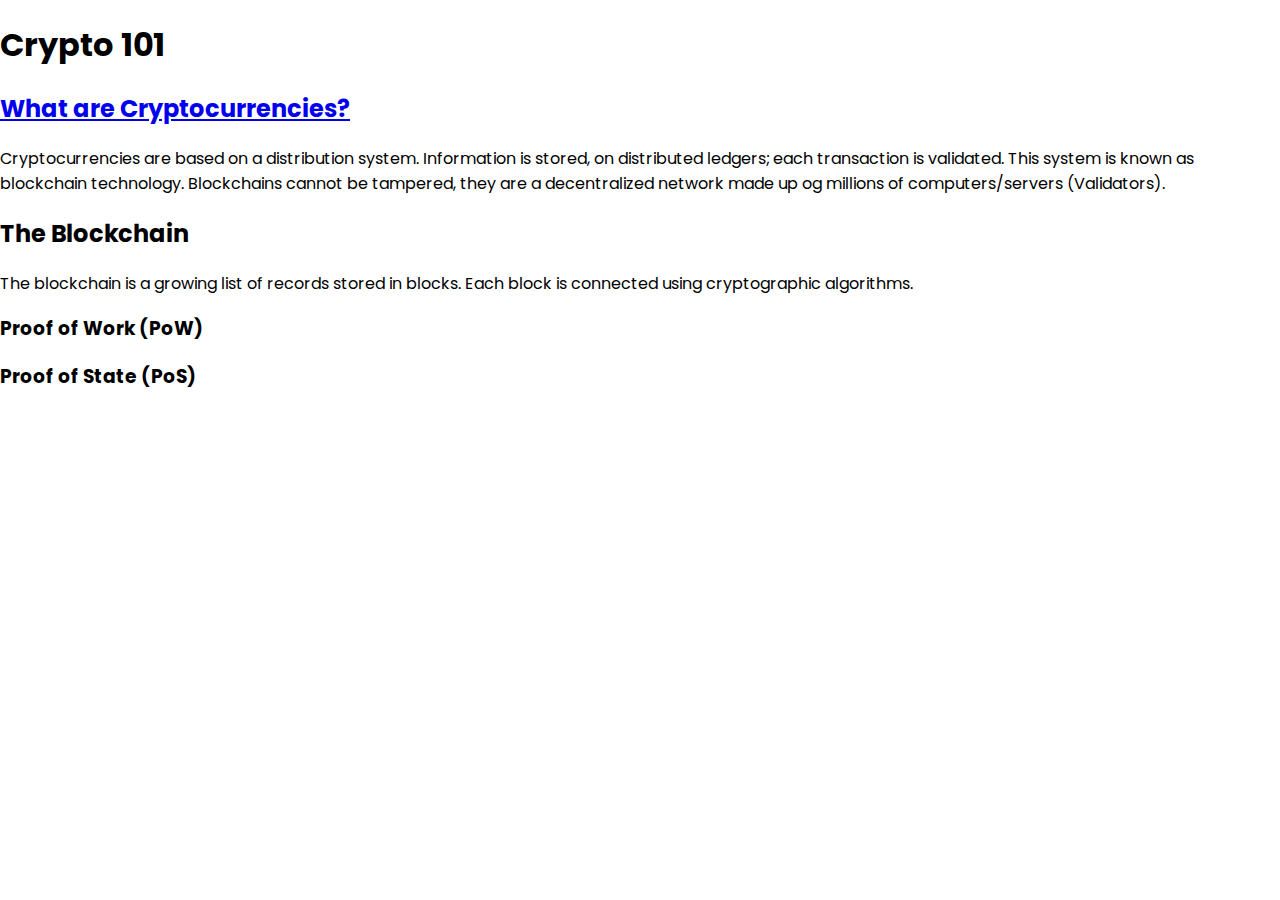
==== crypto101.html @ 31730b8f "Add files via upload" ====
<!DOCTYPE html>
<html lang="en">

<head>
    <meta charset="UTF-8">
    <meta http-equiv="X-UA-Compatible" content="ie=edge">
    <title>Sight Eye Finance Group™</title>
    <meta name="keywords" content="Sight,Eye,Finance,Group,Trading,Bitcoin,Crypto,#SightEyeFinanceGroup">
    <link rel="stylesheet" href="https://cdnjs.cloudflare.com/ajax/libs/animate.css/3.7.0/animate.min.css">
    <script src="https://code.jquery.com/jquery-3.3.1.min.js" integrity="sha256-FgpCb/KJQlLNfOu91ta32o/NMZxltwRo8QtmkMRdAu8=" crossorigin="anonymous"></script>
    <link rel="stylesheet" href="https://use.fontawesome.com/releases/v5.7.1/css/all.css" integrity="sha384-fnmOCqbTlWIlj8LyTjo7mOUStjsKC4pOpQbqyi7RrhN7udi9RwhKkMHpvLbHG9Sr" crossorigin="anonymous">
    <link rel="stylesheet" href="index.css">
    <meta name="viewport" content="width=device-width, initial-scale=1, minimum-scale=1">
    <link rel="shortcut icon" href="https://github.com/Sight-Eye-Finance-Group/Home/blob/main/blinking-eye26Jun2018-gif-animation-proof-of-concept3.gif?raw=true" type="image/x-icon">

</head>

<body>
    <h1>Crypto 101</h1>
    <h2><a href="https://en.wikipedia.org/wiki/Cryptocurrency">What are Cryptocurrencies?</a></h2>
    <p>Cryptocurrencies are based on a distribution system. Information is stored, on distributed ledgers; each transaction is validated. This system is known as blockchain technology. Blockchains cannot be tampered, they are a decentralized network made
        up og millions of computers/servers (Validators).</p>
    <h2>The Blockchain</h2>
    <p>The blockchain is a growing list of records stored in blocks. Each block is connected using cryptographic algorithms. </p>
    <h3>Proof of Work (PoW)</h3>
    <h3>Proof of State (PoS)</h3>
---- index.css ----
@import url('https://fonts.googleapis.com/css?family=Poppins');
body {
    font-family: 'Poppins', sans-serif;
    padding: 0px;
    margin: 0px;
    max-width: 100vw;
    overflow-x: hidden;
    scroll-behavior: smooth;
}

#loading {
    width: 100vw;
    height: 100vh;
    position: fixed;
    background: rgb(0, 0, 0);
    z-index: 999;
    display: flex;
    justify-content: center;
    flex-direction: column;
    align-items: center;
}

#spinner {
    animation: rotate 0.56s infinite linear;
    width: 50px;
    height: 50px;
    border: 12px solid rgb(44, 206, 255);
    border-bottom: 12px solid rgb(212, 201, 138);
    border-radius: 50%;
    margin: 0;
}

@keyframes rotate {
    0% {
        transform: rotate(0deg);
    }
    100% {
        transform: rotate(360deg);
    }
}

header {
    width: 92vw;
    padding: 6vh 4vw;
    position: fixed;
    font-weight: bold;
    background: transparent;
    color: rgb(0, 0, 0);
    transition: 0.4s ease-in-out;
    z-index: 2;
}

header table {
    width: 100%;
}

#logo {
    width: 30%;
}

#navigation {
    width: 80%;
}

#magnify {
    width: 100vw;
    height: 100vh;
    background: rgba(53, 51, 51, 0.92);
    position: fixed;
    z-index: 4;
    display: none;
    flex-direction: column;
    justify-content: center;
}

#magnify h1 {
    position: absolute;
    top: 0;
    right: 0;
    margin: 20px 40px;
    color: rgb(44, 206, 255);
    transition: 0.4s ease-in-out;
}

#magnify h1:hover {
    color: rgb(44, 206, 255);
    cursor: pointer;
}

#img_here {
    width: 90%;
    height: 90%;
    background-size: contain !important;
    background-repeat: no-repeat !important;
    margin: 0px auto;
}

#logo {
    font-size: 24px;
    color: rgb(44, 206, 255);
}

#navigation {
    text-align: right;
}

#navigation a {
    color: inherit;
    text-decoration: none;
    padding: 4px 10px;
    border-bottom: 3px solid transparent;
    margin-left: 4vw;
    transition: 0.4s ease-in-out;
}

#navigation a:hover {
    border-bottom: 3px solid rgb(0, 0, 0);
}

#top_part {
    width: 100%;
    border: 2vh solid rgb(255, 255, 255);
}

#top_part tr td {
    width: 40%;
}

#about {
    width: 84% !important;
    height: 95vh;
    display: flex;
    flex-direction: column;
    justify-content: center;
    text-align: left;
    padding: 0px 8%;
}

#about h1 {
    font-size: 45px;
    word-wrap: break-word;
}

#about table {
    width: 70%;
    margin-top: 4vh;
}

#about table tr td {
    width: 20% !important;
    text-align: left;
}

.social {
    color: rgb(255, 44, 90);
    font-size: 23px;
    padding: 12px 17px;
    border-radius: 50%;
    background: transparent;
    transition: 0.4s ease-in-out;
    font-weight: bold;
    margin: 0px 8px;
}

.social:hover {
    cursor: pointer;
    color: rgb(212, 201, 138);
    background: rgb(44, 206, 255);
    box-shadow: 0px 10px 30px rgba(255, 66, 107, 0.8);
}

.btn_one {
    font-size: 18px;
    font-family: 'Poppins', sans-serif;
    color: rgb(255, 44, 90);
    background: rgb(0, 0, 0);
    border: 3px solid rgb(255, 44, 90);
    padding: 8px 40px;
    width: 35%;
    border-radius: 80px;
    font-weight: bold;
    margin: 2vh 0px;
    transition: 0.4s ease-in-out;
}

.btn_one:hover {
    box-shadow: 0px 10px 30px rgba(255, 44, 90, 0.8);
    cursor: pointer;
    color: rgb(212, 201, 138);
    background: rgb(44, 206, 255);
}

#rightImage {
    width: 100%;
    height: 95vh;
    background: linear-gradient(0deg, rgb(212, 201, 138), rgba(2255, 44, 90, 0.8)), url("https://lh3.googleusercontent.com/-ZSZHrY4u1fA/XuWFLZg47aI/AAAAAAAAAAs/[base64]/w140-h139-p/HTB1.LZxaEjrK1RkHFNRq6ySvpXau_6e3b88f9-0ce6-46dd-b3f3-d0290aa887f9_1024x1024.webp") center center;
    background-size: cover;
    background-repeat: no-repeat;
}

#work {
    width: 92vw;
    padding: 6vh 4vw;
    font-weight: bold;
}

#work h1 {
    padding: 5px 0px;
    border-bottom: 4px solid rgb(255, 44, 90);
    width: 6%;
}

#photos {
    width: 100%;
    columns: 3;
    column-gap: 4%;
    z-index: 1;
    transition: 0.4s ease-in-out;
}

#photos img {
    width: 100%;
    height: auto;
    margin: 4.5% 0px;
    transition: 0.4s ease-in-out;
}

#photos img:hover {
    transform: scale(1.1);
    cursor: pointer;
}

#bio {
    width: 92vw;
    padding: 6vh 4vw;
    font-weight: bold;
}

#bio h1 {
    padding: 5px 0px;
    border-bottom: 4px solid rgb(255, 44, 90);
    width: 8%;
}

#contact {
    width: 92vw;
    padding: 6vh 4vw;
}

#contact h1 {
    padding: 5px 0px;
    border-bottom: 4px solid rgb(255, 44, 90);
    width: 10%;
}

#contact table {
    width: 100%;
}

#contact table tr td {
    width: 50%;
}

#inner_div table {
    width: 100%;
}

#inner_div table tr td {
    font-weight: bold;
}

#inner_table tr td {
    padding: 10px 20px !important;
}

#contact form {
    width: 100%;
}

#contact form input {
    width: 96%;
    margin: 20px 1%;
    background: transparent;
    border: 0px;
    border-bottom: 3px solid rgba(255, 44, 90, 0.5);
    padding: 8px 10px;
    font-family: 'Poppins', sans-serif;
    font-size: 16px;
    transition: 0.4s ease-in-out;
    color: #000;
    font-weight: bold;
}

#contact form textarea {
    width: 96%;
    margin: 20px 1%;
    padding: 8px 10px;
    border: 0px;
    border-bottom: 3px solid rgba(255, 44, 90, 0.5);
    padding: 8px 10px;
    font-family: 'Poppins', sans-serif;
    font-size: 18px;
    background: transparent;
    resize: none;
    transition: 0.4s ease-in-out;
    color: #000;
    font-weight: bold;
}

#contact form input:focus {
    outline: none;
    border-bottom: 3px solid rgba(255, 44, 90, 1);
}

#contact form textarea:focus {
    outline: none;
    border-bottom: 3px solid rgba(255, 44, 90, 1);
}

#address {
    position: relative;
    top: -25px;
    left: 30px;
}

#footer {
    width: 100%;
    padding: 10vh 0px;
    text-align: center;
    font-weight: bold;
}

#footer a {
    color: rgb(44, 206, 255);
    text-decoration: none;
}

::placeholder {
    color: #000;
}

button:focus {
    outline: none;
}

::-webkit-scrollbar {
    width: 5px;
    height: 5px;
}

::-webkit-scrollbar-track {
    background: rgb(212, 201, 138);
}

::-webkit-scrollbar-thumb {
    background: rgb(0, 0, 0);
}

::-webkit-scrollbar-thumb:hover {
    background: rgba(0, 0, 0, 0.8);
}

@media (max-width: 1000px) {
    #photos {
        columns: 1;
        column-gap: 0%;
    }
    #photos img {
        margin: 2% 0px;
    }
    #photos img:hover {
        transform: scale(1);
        cursor: pointer;
    }
    #rightImage {
        display: none;
    }
    #top_part {
        border: 0px;
    }
    #top_part tr td {
        width: 100%;
        text-align: center;
    }
    #about {
        width: 92% !important;
        height: 75vh;
        padding-top: 20vh !important;
        text-align: center;
        padding: 0px 4%;
    }
    #about table {
        width: 100%;
        margin-top: 6vh;
    }
    #about table tr td {
        text-align: center;
    }
    .btn_one {
        padding: 6px 30px;
        width: 60%;
        margin: 4vh auto;
        box-shadow: 0px 10px 20px rgb(44, 206, 255);
        background: rgb(44, 206, 255));
        color: #fff;
    }
    .btn_one:hover {
        box-shadow: 0px 10px 40px rgba(255, 44, 90, 0.8);
        cursor: pointer;
    }
    #contact table tr td {
        width: 100%;
        display: block;
    }
    #inner_table tr td {
        padding: 10px 0px !important;
    }
    #contact form input {
        width: 90%;
    }
    #contact form textarea {
        width: 90%;
    }
    #work h1 {
        width: 19%;
    }
    #bio h1 {
        width: 25%;
    }
    #contact h1 {
        width: 33%;
    }
    header {
        width: 96vw;
        background: rgb(255, 255, 255);
        padding: 4vh 2vw;
        position: absolute;
    }
    #header table tr td {
        width: 100%;
        display: block;
        text-align: center;
        padding: 15px 0px;
    }
    #navigation a {
        color: #000;
    }
}
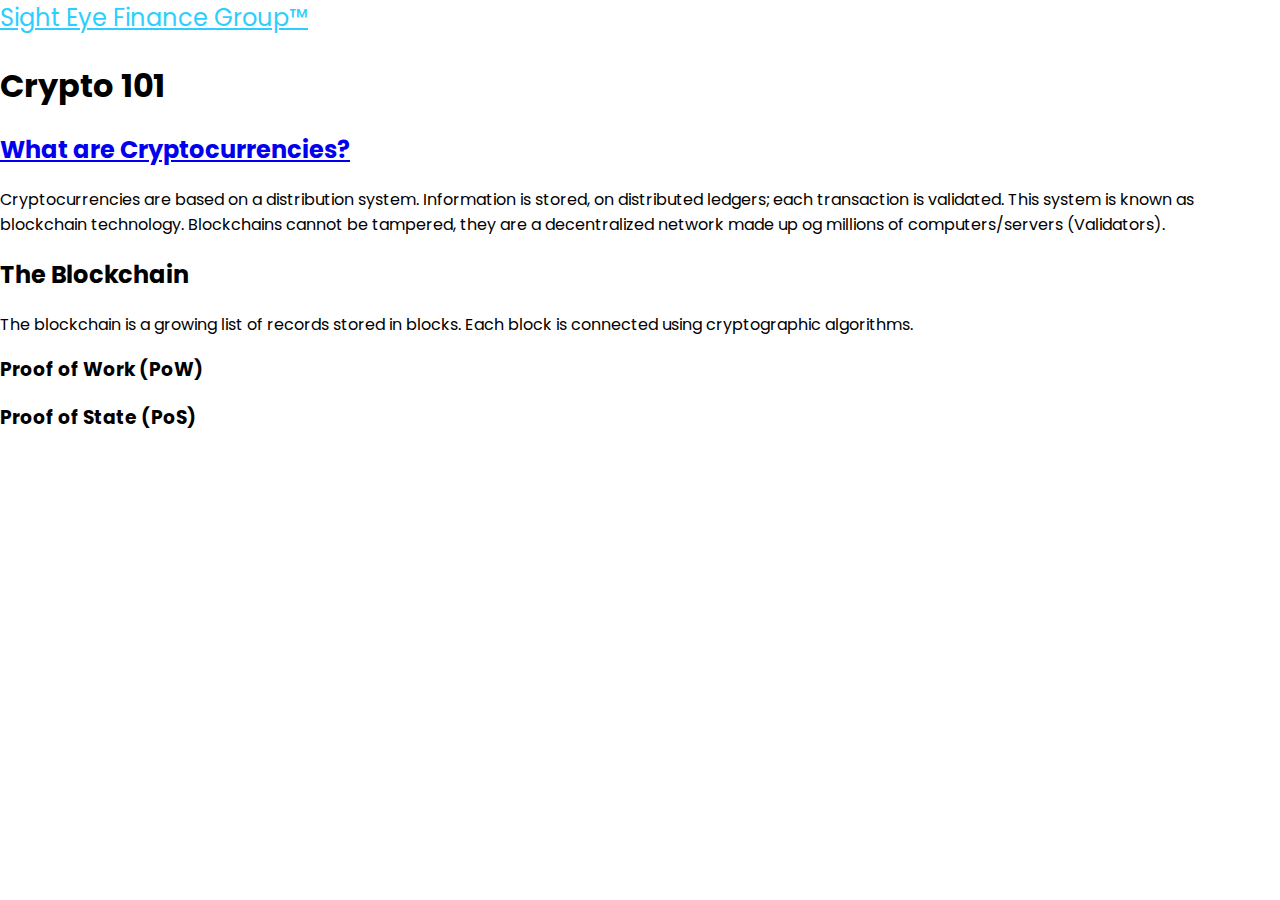
==== commit 5606986c: "Update crypto101.html" ====
--- a/crypto101.html
+++ b/crypto101.html
@@ -16,6 +16,13 @@
 </head>
 
 <body>
+    <table>
+        <tr>
+            <td></td> <a href="https://sight-eye-finance-group.github.io/Home/" id="logo">Sight Eye Finance Group™ </a>
+            </td>
+        </tr>
+        <table></table>
+    </table>
     <h1>Crypto 101</h1>
     <h2><a href="https://en.wikipedia.org/wiki/Cryptocurrency">What are Cryptocurrencies?</a></h2>
     <p>Cryptocurrencies are based on a distribution system. Information is stored, on distributed ledgers; each transaction is validated. This system is known as blockchain technology. Blockchains cannot be tampered, they are a decentralized network made
@@ -23,4 +30,4 @@
     <h2>The Blockchain</h2>
     <p>The blockchain is a growing list of records stored in blocks. Each block is connected using cryptographic algorithms. </p>
     <h3>Proof of Work (PoW)</h3>
-    <h3>Proof of State (PoS)</h3>+    <h3>Proof of State (PoS)</h3>
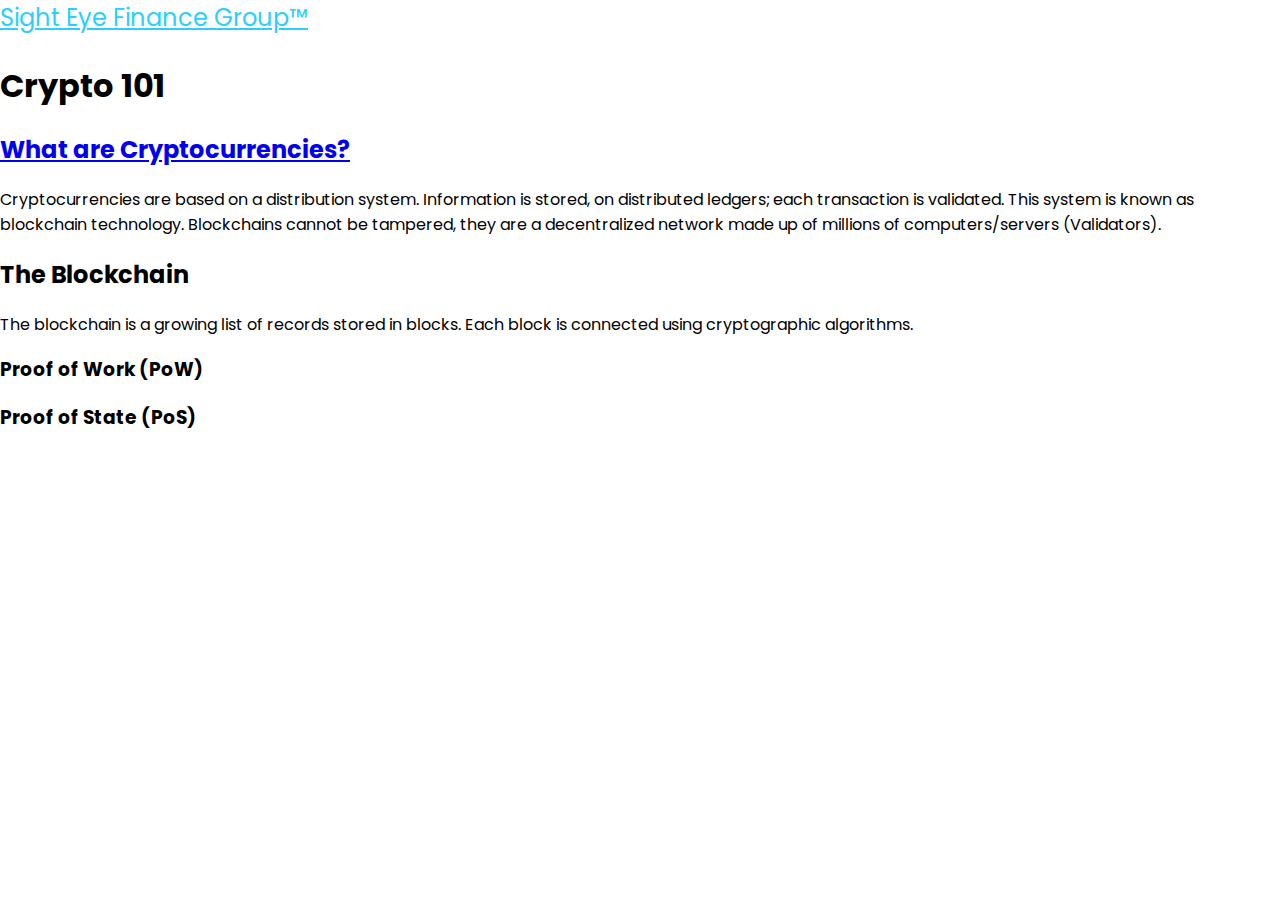
==== commit 5f5568e8: "Update crypto101.html" ====
--- a/crypto101.html
+++ b/crypto101.html
@@ -26,7 +26,7 @@
     <h1>Crypto 101</h1>
     <h2><a href="https://en.wikipedia.org/wiki/Cryptocurrency">What are Cryptocurrencies?</a></h2>
     <p>Cryptocurrencies are based on a distribution system. Information is stored, on distributed ledgers; each transaction is validated. This system is known as blockchain technology. Blockchains cannot be tampered, they are a decentralized network made
-        up og millions of computers/servers (Validators).</p>
+        up of millions of computers/servers (Validators).</p>
     <h2>The Blockchain</h2>
     <p>The blockchain is a growing list of records stored in blocks. Each block is connected using cryptographic algorithms. </p>
     <h3>Proof of Work (PoW)</h3>
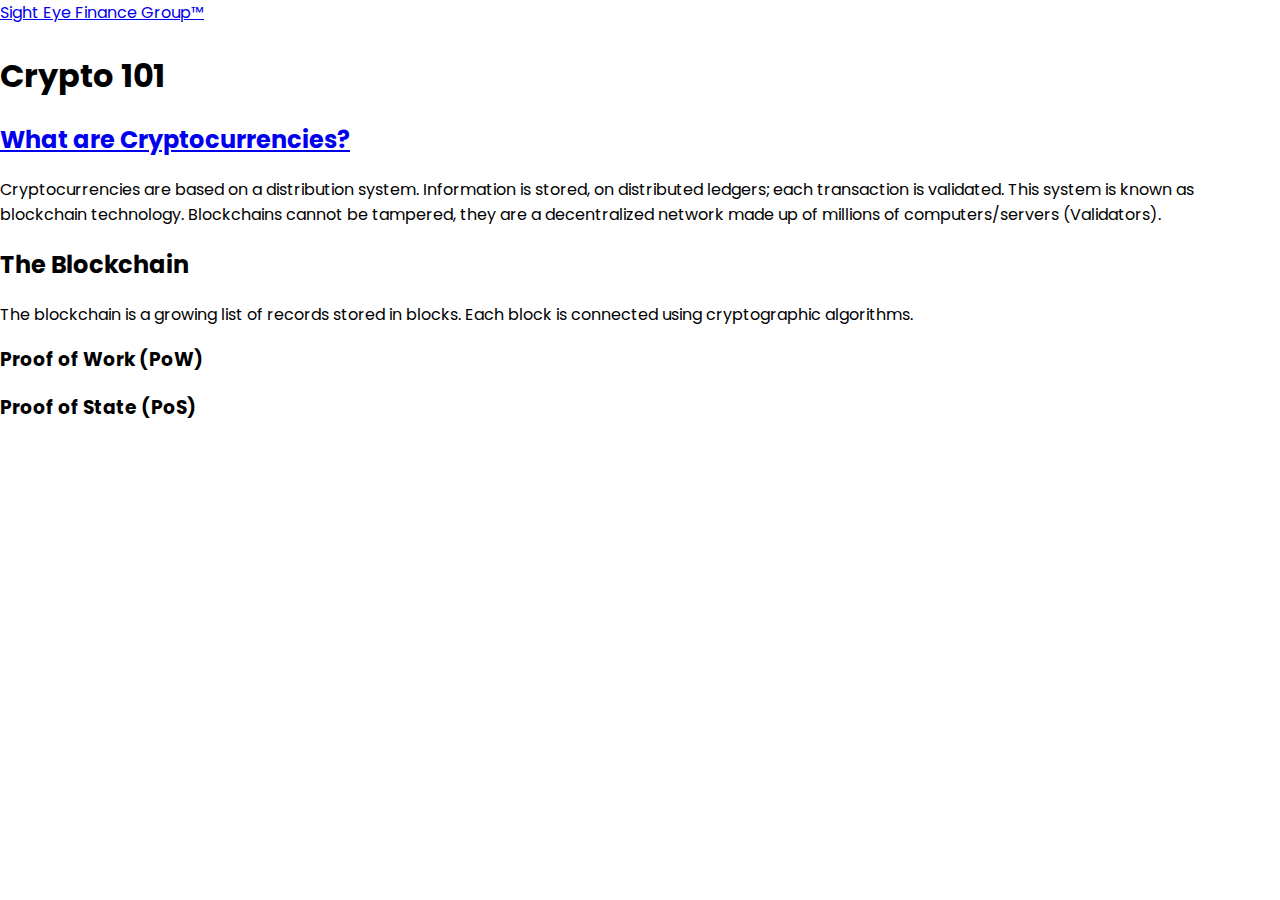
==== commit e7836114: "Update crypto101.html" ====
--- a/crypto101.html
+++ b/crypto101.html
@@ -7,24 +7,25 @@
     <title>Sight Eye Finance Group™</title>
     <meta name="keywords" content="Sight,Eye,Finance,Group,Trading,Bitcoin,Crypto,#SightEyeFinanceGroup">
     <link rel="stylesheet" href="https://cdnjs.cloudflare.com/ajax/libs/animate.css/3.7.0/animate.min.css">
-    <script src="https://code.jquery.com/jquery-3.3.1.min.js" integrity="sha256-FgpCb/KJQlLNfOu91ta32o/NMZxltwRo8QtmkMRdAu8=" crossorigin="anonymous"></script>
-    <link rel="stylesheet" href="https://use.fontawesome.com/releases/v5.7.1/css/all.css" integrity="sha384-fnmOCqbTlWIlj8LyTjo7mOUStjsKC4pOpQbqyi7RrhN7udi9RwhKkMHpvLbHG9Sr" crossorigin="anonymous">
-    <link rel="stylesheet" href="index.css">
-    <meta name="viewport" content="width=device-width, initial-scale=1, minimum-scale=1">
-    <link rel="shortcut icon" href="https://github.com/Sight-Eye-Finance-Group/Home/blob/main/blinking-eye26Jun2018-gif-animation-proof-of-concept3.gif?raw=true" type="image/x-icon">
+    <script src=" https://sight-eye-finance-group.github.io/Home/datapull.js "></script>
+    <script src="https://code.jquery.com/jquery-3.3.1.min.js " integrity="sha256-FgpCb/KJQlLNfOu91ta32o/NMZxltwRo8QtmkMRdAu8=" crossorigin=" anonymous "></script>
+    <link rel="stylesheet " href="https://use.fontawesome.com/releases/v5.7.1/css/all.css " integrity="sha384-fnmOCqbTlWIlj8LyTjo7mOUStjsKC4pOpQbqyi7RrhN7udi9RwhKkMHpvLbHG9Sr " crossorigin="anonymous ">
+    <link rel="stylesheet " href="https://sight-eye-finance-group.github.io/Home/index.css">
+    <meta name="viewport " content="width=device-width, initial-scale=1, minimum-scale=1 ">
+    <link rel="shortcut icon " href="https://github.com/Sight-Eye-Finance-Group/Home/blob/main/blinking-eye26Jun2018-gif-animation-proof-of-concept3.gif?raw=true " type="image/x-icon ">
 
 </head>
 
 <body>
     <table>
         <tr>
-            <td></td> <a href="https://sight-eye-finance-group.github.io/Home/" id="logo">Sight Eye Finance Group™ </a>
+            <td></td> <a href="https://sight-eye-finance-group.github.io/Home/ " id="logo ">Sight Eye Finance Group™ </a>
             </td>
         </tr>
         <table></table>
     </table>
     <h1>Crypto 101</h1>
-    <h2><a href="https://en.wikipedia.org/wiki/Cryptocurrency">What are Cryptocurrencies?</a></h2>
+    <h2><a href="https://en.wikipedia.org/wiki/Cryptocurrency ">What are Cryptocurrencies?</a></h2>
     <p>Cryptocurrencies are based on a distribution system. Information is stored, on distributed ledgers; each transaction is validated. This system is known as blockchain technology. Blockchains cannot be tampered, they are a decentralized network made
         up of millions of computers/servers (Validators).</p>
     <h2>The Blockchain</h2>
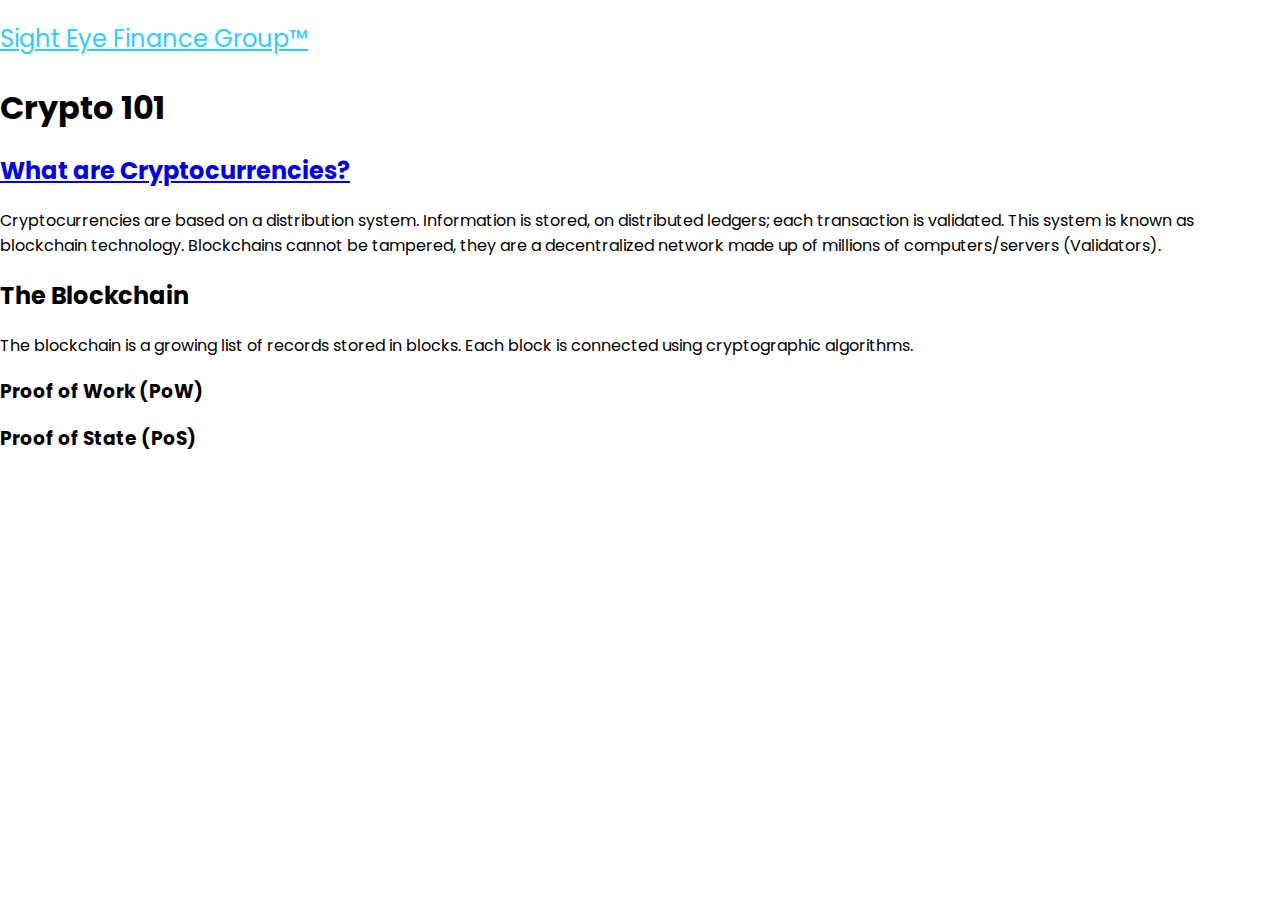
==== commit b2a358f4: "Update crypto101.html" ====
--- a/crypto101.html
+++ b/crypto101.html
@@ -7,6 +7,7 @@
     <title>Sight Eye Finance Group™</title>
     <meta name="keywords" content="Sight,Eye,Finance,Group,Trading,Bitcoin,Crypto,#SightEyeFinanceGroup">
     <link rel="stylesheet" href="https://cdnjs.cloudflare.com/ajax/libs/animate.css/3.7.0/animate.min.css">
+    <script src="https://ajax.googleapis.com/ajax/libs/jquery/3.2.1/jquery.min.js"></script>
     <script src=" https://sight-eye-finance-group.github.io/Home/datapull.js "></script>
     <script src="https://code.jquery.com/jquery-3.3.1.min.js " integrity="sha256-FgpCb/KJQlLNfOu91ta32o/NMZxltwRo8QtmkMRdAu8=" crossorigin=" anonymous "></script>
     <link rel="stylesheet " href="https://use.fontawesome.com/releases/v5.7.1/css/all.css " integrity="sha384-fnmOCqbTlWIlj8LyTjo7mOUStjsKC4pOpQbqyi7RrhN7udi9RwhKkMHpvLbHG9Sr " crossorigin="anonymous ">
@@ -19,7 +20,8 @@
 <body>
     <table>
         <tr>
-            <td></td> <a href="https://sight-eye-finance-group.github.io/Home/ " id="logo ">Sight Eye Finance Group™ </a>
+            <h1>
+                <td></td> <a href="https://sight-eye-finance-group.github.io/Home/" id="logo">Sight Eye Finance Group™ </a></h1>
             </td>
         </tr>
         <table></table>
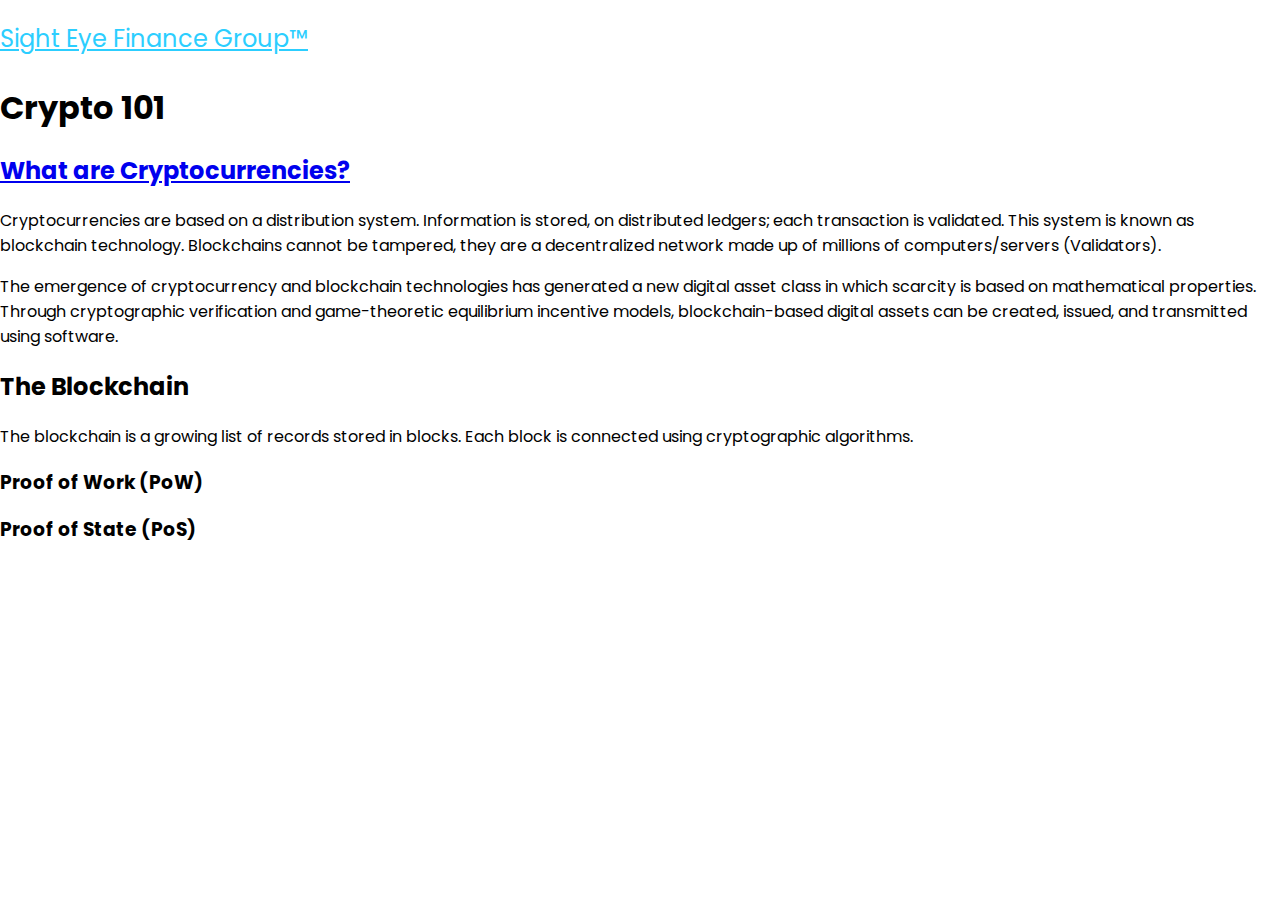
==== commit 7ebdca2e: "Update crypto101.html" ====
--- a/crypto101.html
+++ b/crypto101.html
@@ -30,6 +30,8 @@
     <h2><a href="https://en.wikipedia.org/wiki/Cryptocurrency ">What are Cryptocurrencies?</a></h2>
     <p>Cryptocurrencies are based on a distribution system. Information is stored, on distributed ledgers; each transaction is validated. This system is known as blockchain technology. Blockchains cannot be tampered, they are a decentralized network made
         up of millions of computers/servers (Validators).</p>
+    <p>The emergence of cryptocurrency and blockchain technologies has generated a new digital asset class in which scarcity is based on mathematical properties. Through cryptographic verification and game-theoretic equilibrium incentive models, blockchain-based
+        digital assets can be created, issued, and transmitted using software.</p>
     <h2>The Blockchain</h2>
     <p>The blockchain is a growing list of records stored in blocks. Each block is connected using cryptographic algorithms. </p>
     <h3>Proof of Work (PoW)</h3>
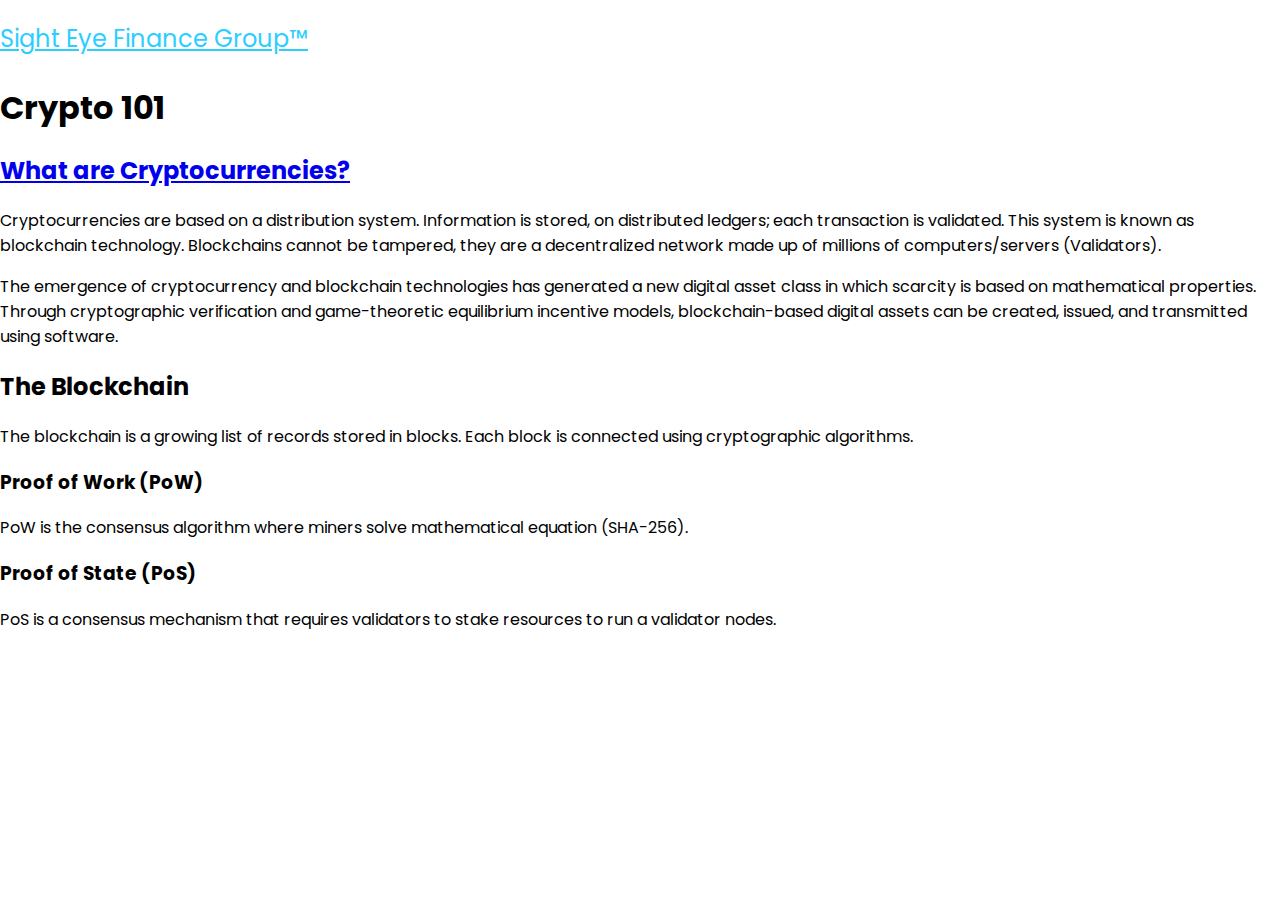
==== commit e22face1: "Update crypto101.html" ====
--- a/crypto101.html
+++ b/crypto101.html
@@ -35,4 +35,6 @@
     <h2>The Blockchain</h2>
     <p>The blockchain is a growing list of records stored in blocks. Each block is connected using cryptographic algorithms. </p>
     <h3>Proof of Work (PoW)</h3>
+    <p>PoW is the consensus algorithm where miners solve mathematical equation (SHA-256).</p>
     <h3>Proof of State (PoS)</h3>
+    <p>PoS is a consensus mechanism that requires validators to stake resources to run a validator nodes.</p>
